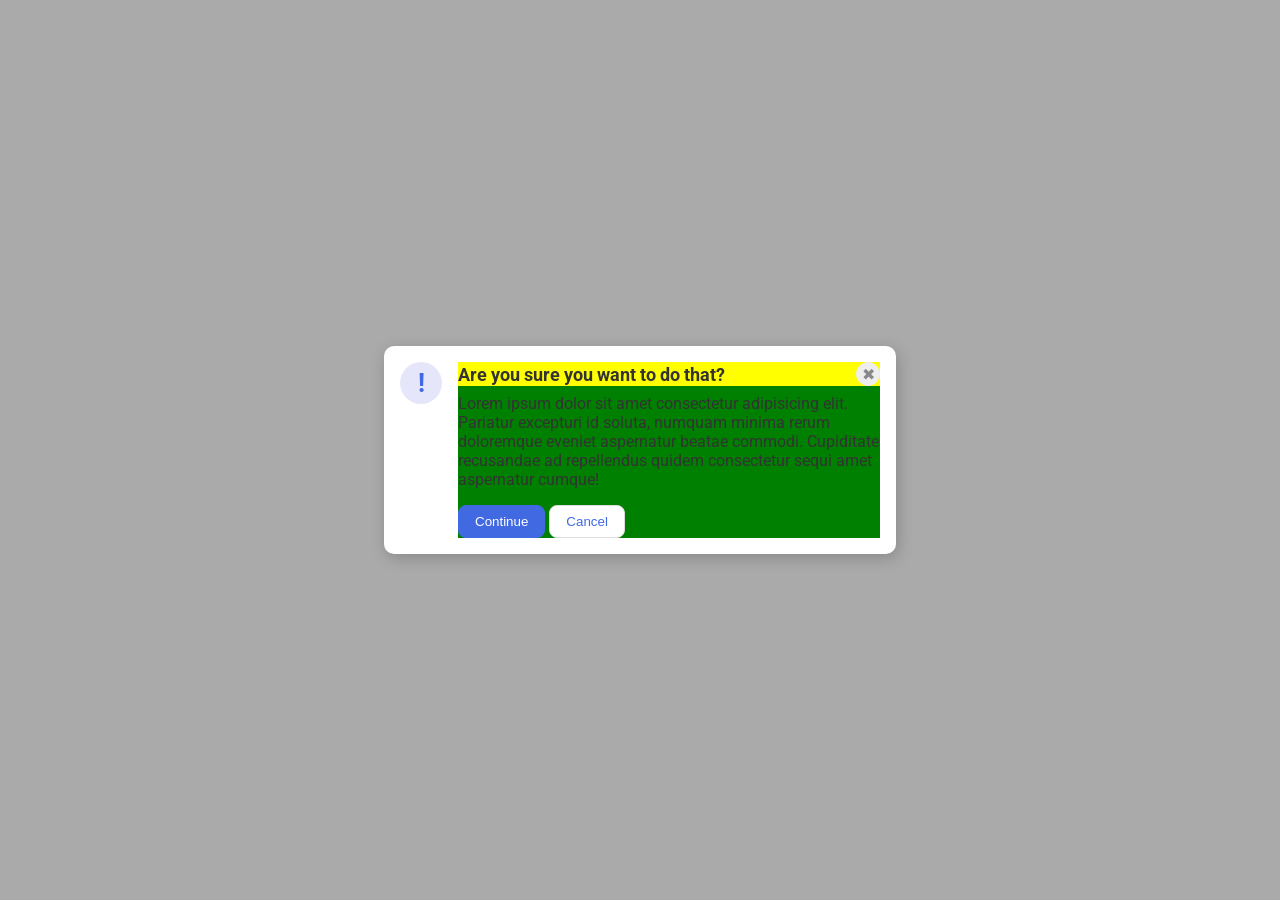
==== foundations/flex/05-flex-modal/index.html @ fded728a "worked through lesson 05. To code myself tomorrow." ====
<!DOCTYPE html>
<html lang="en">
  <head>
    <meta charset="UTF-8">
    <meta http-equiv="X-UA-Compatible" content="IE=edge">
    <meta name="viewport" content="width=device-width, initial-scale=1.0">
    <link rel="stylesheet" href="style.css">
    <title>Modal</title>
  </head>
  <body>
    <div class="modal">
      <div class="icon">!</div>
      <!-- additional container used here -->
      <div class="container">
        <!-- header div was moved to encompass the close button as well -->
        
        <div class="header">Are you sure you want to do that?
          <button class="close-button">✖</button>
        </div>

        <div class="text">
          Lorem ipsum dolor sit amet consectetur adipisicing elit. Pariatur excepturi id soluta, numquam minima rerum doloremque eveniet aspernatur beatae commodi. Cupiditate recusandae ad repellendus quidem consectetur sequi amet aspernatur cumque!
        </div>
        <button class="continue">Continue</button>
        <button class="cancel">Cancel</button>

      </div>
    </div>
  </body>
</html>
---- foundations/flex/05-flex-modal/style.css ----
@import url('https://fonts.googleapis.com/css2?family=Roboto:wght@400;700&display=swap');

html, body {
  height: 100%;
}

body {
  font-family: Roboto, sans-serif;
  margin: 0;
  background: #aaa;
  color: #333;
  /* I'll give you this one for free */
  display: flex;
  align-items: center;
  justify-content: center;
}

.modal {
  background: white;
  width: 480px;
  border-radius: 10px;
  box-shadow: 2px 4px 16px rgba(0,0,0,.2);
}

.icon {
  color: royalblue;
  font-size: 26px;
  font-weight: 700;
  background: lavender;
  width: 42px;
  height: 42px;
  border-radius: 50%;
  display: flex;
  align-items: center;
  justify-content: center;
}

.close-button {
  background: #eee;
  border-radius: 50%;
  color: #888;
  font-weight: 400;
  font-size: 16px;
  height: 24px;
  width: 24px;
  display: flex;
  align-items: center;
  justify-content: center;
  border: 1px solid #eee;
  padding: 0;
}

button {
  cursor: pointer;
  padding: 8px 16px;
  border-radius: 8px;
}

button.continue {
  background: royalblue;
  border: 1px solid royalblue;
  color: white;
}

button.cancel {
  background: white;
  border: 1px solid #ddd;
  color: royalblue;
}

/* SOLUTION: */

.container {
  background: green;
}

.modal {
  display: flex;
  gap: 16px;
  padding: 16px;
}

.icon {
  /* this keeps the icon from getting smashed by the text */
  flex-shrink: 0;
}
/* header container should be wrapped around the button element as well in order for flex style to work */
.header {
  display: flex;
  align-items: center;
  justify-content: space-between;
  font-size: 18px;
  font-weight: 700;
  margin-bottom: 8px;
  background-color: yellow;
}

.text {
  margin-bottom: 16px;
}
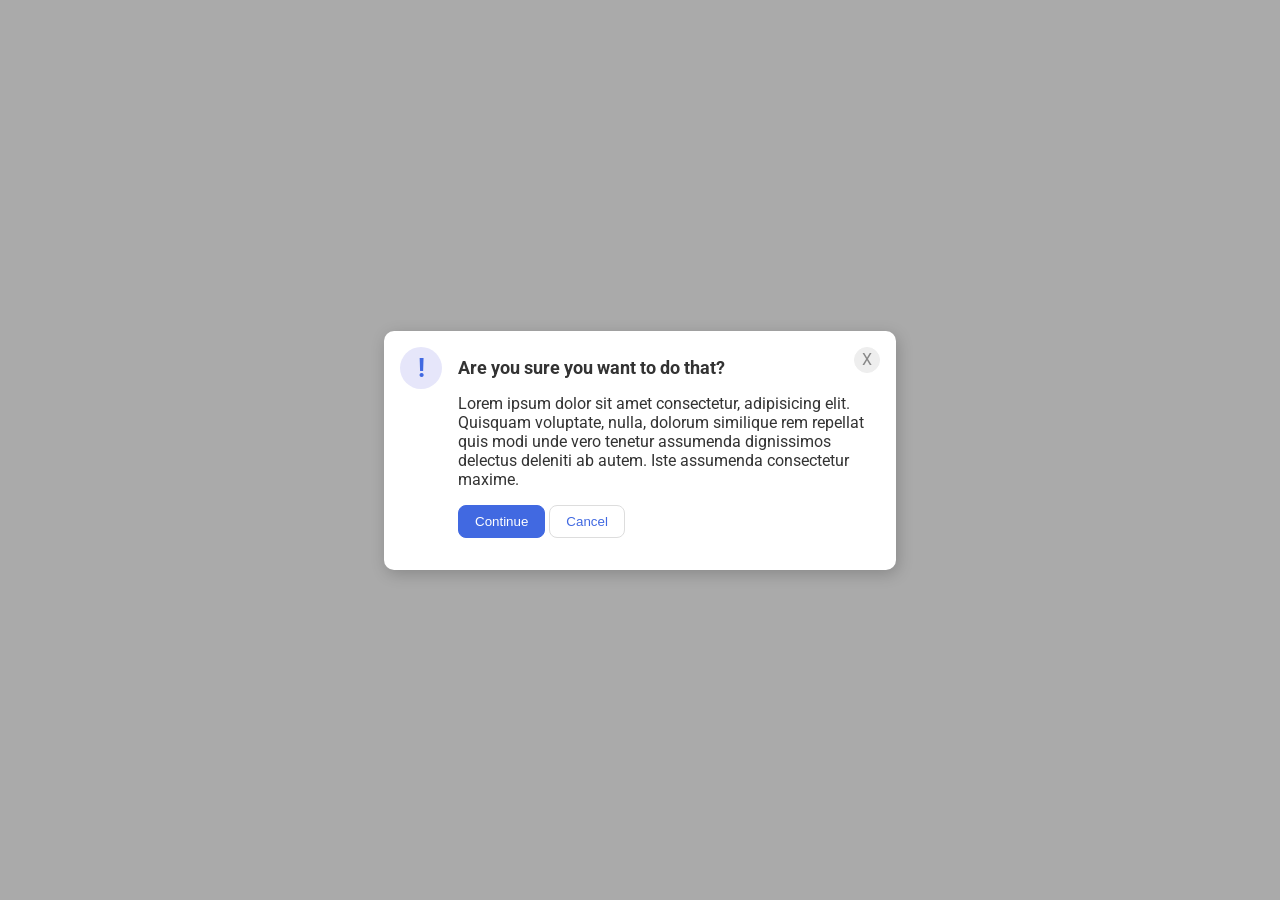
==== commit d12f6fbd: "completed class 5 on my own from scratch. Next: work on lesson 6 flex layout." ====
--- a/foundations/flex/05-flex-modal/index.html
+++ b/foundations/flex/05-flex-modal/index.html
@@ -1,30 +1,36 @@
 <!DOCTYPE html>
 <html lang="en">
-  <head>
-    <meta charset="UTF-8">
-    <meta http-equiv="X-UA-Compatible" content="IE=edge">
-    <meta name="viewport" content="width=device-width, initial-scale=1.0">
-    <link rel="stylesheet" href="style.css">
-    <title>Modal</title>
-  </head>
-  <body>
-    <div class="modal">
-      <div class="icon">!</div>
-      <!-- additional container used here -->
-      <div class="container">
-        <!-- header div was moved to encompass the close button as well -->
-        
-        <div class="header">Are you sure you want to do that?
-          <button class="close-button">✖</button>
-        </div>
 
-        <div class="text">
-          Lorem ipsum dolor sit amet consectetur adipisicing elit. Pariatur excepturi id soluta, numquam minima rerum doloremque eveniet aspernatur beatae commodi. Cupiditate recusandae ad repellendus quidem consectetur sequi amet aspernatur cumque!
-        </div>
+<head>
+  <meta charset="UTF-8">
+  <meta http-equiv="X-UA-Compatible" content="IE=edge">
+  <meta name="viewport" content="width=device-width, initial-scale=1.0">
+  <link rel="stylesheet" href="style.css">
+  <title>Modal</title>
+</head>
+
+<body>
+  <section class="modal">
+    
+    <!-- Exclamation mark warning image -->
+    <div class="icon">!</div>
+
+    <!-- everything else goes inside here -->
+    <div>
+      <section class="container">
+        <h4>Are you sure you want to do that?</h4>
+        <div class="close-button">X</div>
+      </section>
+      <section class="text">
+        <p>Lorem ipsum dolor sit amet consectetur, adipisicing elit. Quisquam voluptate, nulla, dolorum
+          similique rem repellat quis modi unde vero tenetur assumenda dignissimos delectus deleniti ab autem.
+          Iste assumenda consectetur maxime.</p>
         <button class="continue">Continue</button>
         <button class="cancel">Cancel</button>
+      </section>
+    </div>
 
-      </div>
-    </div>
-  </body>
+  </section>
+</body>
+
 </html>
--- a/foundations/flex/05-flex-modal/style.css
+++ b/foundations/flex/05-flex-modal/style.css
@@ -1,6 +1,7 @@
 @import url('https://fonts.googleapis.com/css2?family=Roboto:wght@400;700&display=swap');
 
-html, body {
+html,
+body {
   height: 100%;
 }
 
@@ -19,7 +20,7 @@
   background: white;
   width: 480px;
   border-radius: 10px;
-  box-shadow: 2px 4px 16px rgba(0,0,0,.2);
+  box-shadow: 2px 4px 16px rgba(0, 0, 0, .2);
 }
 
 .icon {
@@ -70,9 +71,6 @@
 
 /* SOLUTION: */
 
-.container {
-  background: green;
-}
 
 .modal {
   display: flex;
@@ -84,6 +82,7 @@
   /* this keeps the icon from getting smashed by the text */
   flex-shrink: 0;
 }
+
 /* header container should be wrapped around the button element as well in order for flex style to work */
 .header {
   display: flex;
@@ -97,4 +96,19 @@
 
 .text {
   margin-bottom: 16px;
+}
+
+.container {
+  display: flex;
+  justify-content: space-between;
+  font-size: 18px;
+  font-weight: 700;
+  margin-bottom: 8px;
+
+}
+
+h4 {
+  padding: 0;
+  padding-top: 10px;
+  margin: 0;
 }
